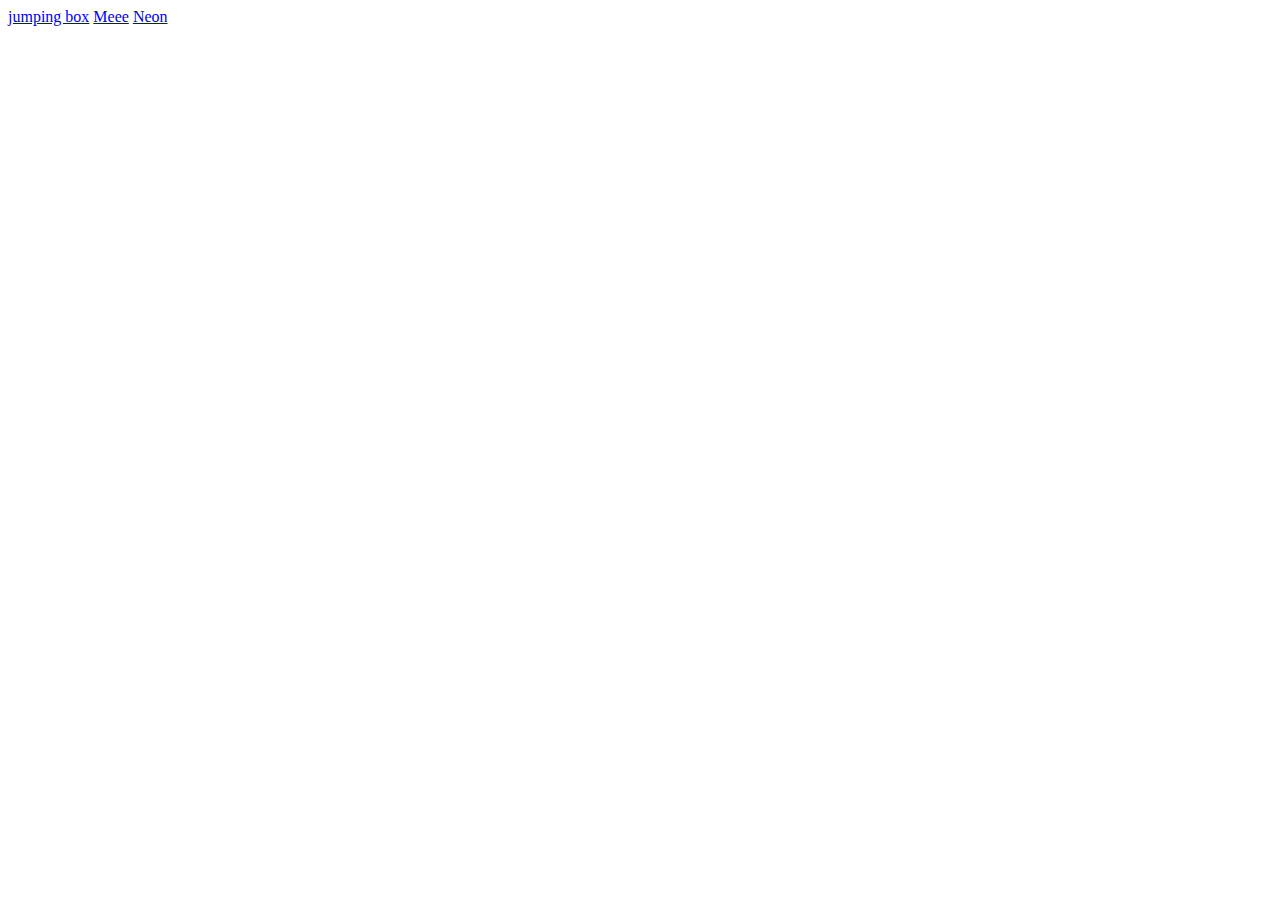
==== index.html @ 4b9d1b6a "Version 1.0.1" ====
<!DOCTYPE html>
<html lang="en">
<head>
    <meta charset="UTF-8">
    <meta name="viewport" content="width=device-width, initial-scale=1.0">
    <title>Document</title>
</head>
<body>
    <a href="Jumping Box/">jumping box</a>
    <a href="Meee/">Meee</a>
    <a href="Neon/">Neon</a>
</body>

</body>
</html>
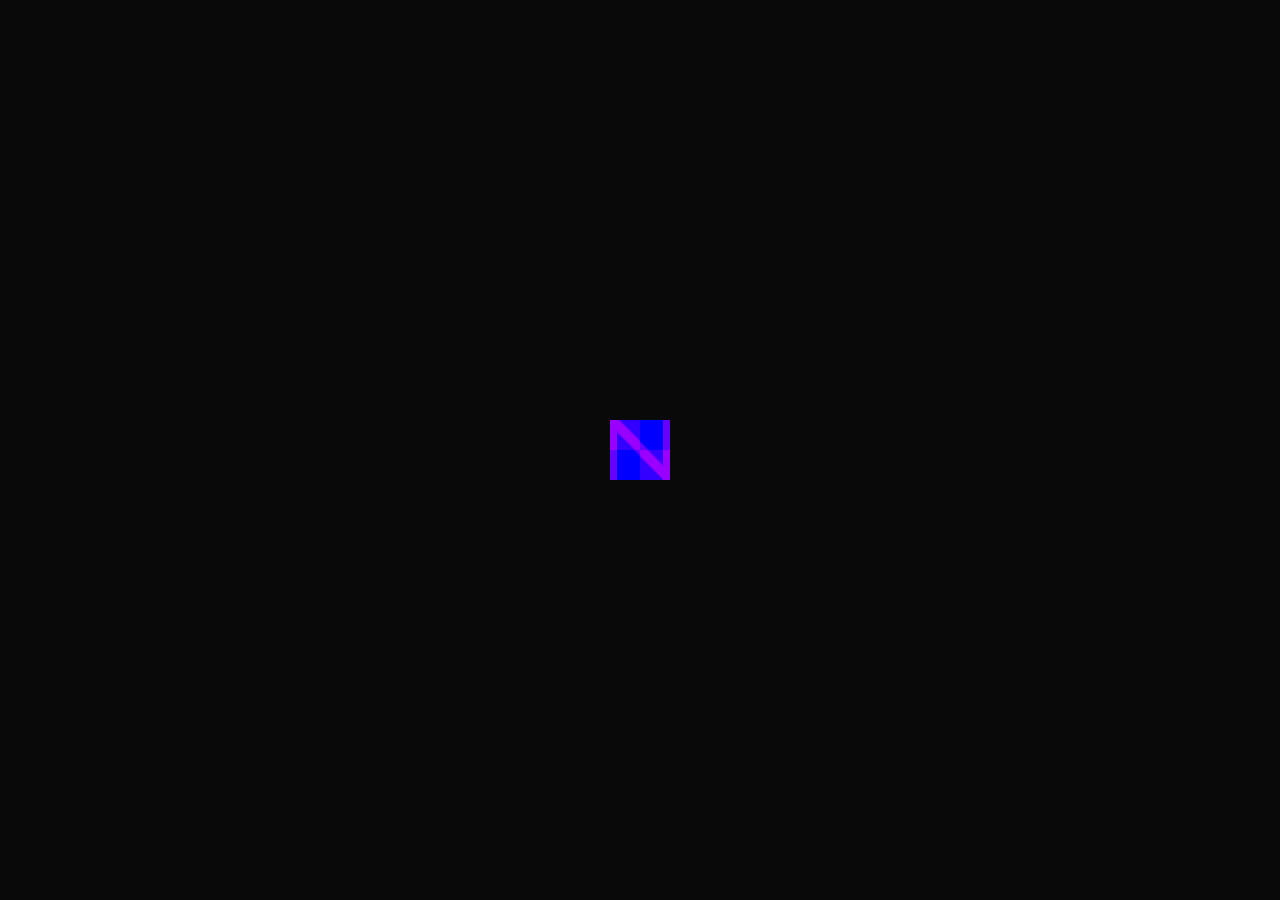
==== commit 7008ad96: "Version 1.0.2" ====
--- a/index.html
+++ b/index.html
@@ -3,12 +3,34 @@
 <head>
     <meta charset="UTF-8">
     <meta name="viewport" content="width=device-width, initial-scale=1.0">
-    <title>Document</title>
+    <title>Choose Project</title>
+    <link rel="stylesheet" href="./Neon(c)/main.css">
+    <link rel="stylesheet" href="./Neon(c)/require.css">
+    <script src="./Neon(c)/main.js"></script>
+    <script src="./script.js"></script>
+    <style>
+        div#projects {
+            margin-top: 20px;
+            background-color: #eeeeee;
+        }
+        div#projects a.project {
+            color: #000000;
+        } div#projects a.project:hover {
+            background-color: #dddddd;
+            border-radius: 10px;;
+        }
+    </style>
 </head>
 <body>
-    <a href="Jumping Box/">jumping box</a>
-    <a href="Meee/">Meee</a>
-    <a href="Neon/">Neon</a>
+    <div id="NEON_loading">
+        <span class="NEON_loading-i" id="i1"></span>
+        <span class="NEON_loading-i" id="i2"></span>
+        <span class="NEON_loading-i" id="i3"></span>
+        <span class="NEON_loading-i" id="i4"></span>
+    </div>
+    <div id="projects" class="flex column p20">
+        <a class="project p10 m5" href="Jumping Box/">jumping box</a>
+    </div>
 </body>
 
 </body>
--- a/Neon(c)/main.css
+++ b/Neon(c)/main.css
@@ -0,0 +1,113 @@
+body {
+    --apple: -apple-system, BlinkMacSystemFont, 'Segoe UI', Roboto, Oxygen, Ubuntu, Cantarell, 'Open Sans', 'Helvetica Neue', sans-serif;
+}
+
+p#N_Footer {
+    font-family: var(--apple);
+    background-color: #ffffffaa;
+    width: 200px;
+    text-align: center;
+    padding-bottom: 2px;
+    border-radius: 5px;
+    margin: 0 auto;
+    font-weight: bold;
+}
+
+#NEON_loading {
+    background-color: #090909;
+    position: fixed;
+    z-index: 10000;
+    height: 100vh;
+    width: 100vw;
+    left: 0;
+    top: 0;
+}
+
+.NEON_loading-i {
+    position: fixed;
+    /* display: none; */
+    z-index: 10001;
+    height: 30px;
+    width: 30px;
+    left: 50%;
+    top: 50%;
+}
+
+.NEON_loading-i#i1 {
+    background-image: linear-gradient(45deg, #0000ff calc(100% - 5px), #6600ff calc(100% - 3px));
+    animation: NEON_LOADING_ANIMATION 4s infinite;
+    border-left: 7px solid #6600ff;
+    display: block;
+    margin-left: -30px;
+    transform-origin: 0% 0%;
+}
+
+.NEON_loading-i#i2 {
+    background-image: linear-gradient(45deg, #3300ff calc(50% - 7px), #9900ff calc(50% - 5px), #9900ff calc(50% + 3px), #3300ff calc(50% + 5px));
+    animation: NEON_LOADING_ANIMATION 4s infinite;
+    border-left: 7px solid #9900ff;
+    margin-left: -30px;
+    margin-top: -30px;
+    transform-origin: 100% 0%;
+}
+
+.NEON_loading-i#i3 {
+    background-image: linear-gradient(45deg, #6600ff 5px, #0000ff 7px);
+    animation: NEON_LOADING_ANIMATION 4s infinite;
+    border-right: 7px solid #6600ff;
+    margin-top: -30px;
+    transform-origin: 100% 100%;
+}
+
+.NEON_loading-i#i4 {
+    background-image: linear-gradient(45deg, #3300ff calc(50% - 3px), #9900ff calc(50% - 1px), #9900ff calc(50% + 7px), #3300ff calc(50% + 9px));
+    animation: NEON_LOADING_ANIMATION 4s infinite;
+    border-right: 7px solid #9900ff;
+    transform-origin: 0% 100%;
+}
+
+@keyframes NEON_LOADING_ANIMATION {
+    0% {
+        transform: rotate(270deg);
+    }
+    20% {
+        transform: rotate(0deg);
+    }
+    40% {
+        transform: rotate(0deg);
+    }
+    60% {
+        transform: rotate(270deg)
+    }
+    100% {
+        transform: rotate(270deg);
+    }
+}
+
+#nn {
+    font-family: -apple-system, BlinkMacSystemFont, 'Segoe UI', Roboto, Oxygen, Ubuntu, Cantarell, 'Open Sans', 'Helvetica Neue', sans-serif;
+    text-shadow: 0 0 3px #ffffff;
+    font-weight: bold;
+    color: #0000ff;
+}
+
+#e {
+    font-family: -apple-system, BlinkMacSystemFont, 'Segoe UI', Roboto, Oxygen, Ubuntu, Cantarell, 'Open Sans', 'Helvetica Neue', sans-serif;
+    text-shadow: 0 0 3px #ffffff;
+    font-weight: bold;
+    color: #3300ff;
+}
+
+#o {
+    font-family: -apple-system, BlinkMacSystemFont, 'Segoe UI', Roboto, Oxygen, Ubuntu, Cantarell, 'Open Sans', 'Helvetica Neue', sans-serif;
+    text-shadow: 0 0 3px #ffffff;
+    font-weight: bold;
+    color: #6600ff;
+}
+
+#n {
+    font-family: -apple-system, BlinkMacSystemFont, 'Segoe UI', Roboto, Oxygen, Ubuntu, Cantarell, 'Open Sans', 'Helvetica Neue', sans-serif;
+    text-shadow: 0 0 3px #ffffff;
+    font-weight: bold;
+    color: #9900ff;
+}
--- a/Neon(c)/require.css
+++ b/Neon(c)/require.css
@@ -0,0 +1,211 @@
+* {
+    background-repeat: no-repeat;
+    background-position: center;
+    scroll-behavior: smooth;
+    box-sizing: border-box;
+    list-style-type: none;
+    text-decoration: none;
+    user-select: none;
+    outline: none;
+    border: none;
+    padding: 0;
+    margin: 0;
+}
+
+button {
+    cursor: pointer;
+}
+
+input[type=button] {
+    cursor: pointer;
+}
+
+input[type=submit] {
+    cursor: pointer;
+}
+
+hr {
+    border: 1px solid #999999;
+}
+
+html {
+    scroll-behavior: smooth;
+}
+
+.flex {
+    display: flex;
+}
+
+.row {
+    flex-direction: row;
+}
+
+.column {
+    flex-direction: column;
+}
+
+.aic {
+    align-items: center;
+}
+
+.jcc {
+    justify-content: center;
+}
+
+.jca {
+    justify-content: space-around;
+}
+
+.jcs {
+    justify-content: start;
+}
+
+.jce {
+    justify-content: end;
+}
+
+.jcb {
+    justify-content: space-between;
+}
+
+.p5 {
+    padding: 5px;
+}
+
+.p10 {
+    padding: 10px;
+}
+
+.p20 {
+    padding: 20px;
+}
+
+.m5 {
+    margin: 5px;
+}
+
+.m10 {
+    margin: 10px;
+}
+
+.m20 {
+    margin: 20px;
+}
+
+.m-top5 {
+    margin-top: 5px;
+}
+
+.m-top10 {
+    margin-top: 10px;
+}
+
+.m-top20 {
+    margin-top: 20px;
+}
+
+.m-bottom5 {
+    margin-bottom: 5px;
+}
+
+.m-bottom10 {
+    margin-bottom: 10px;
+}
+
+.m-bottom20 {
+    margin-bottom: 20px;
+}
+
+.oh {
+    overflow: hidden;
+}
+
+.oyh {
+    overflow-y: hidden;
+}
+
+.oxh {
+    overflow-x: hidden;
+}
+
+.oa {
+    overflow: auto;
+}
+
+.oya {
+    overflow-y: auto;
+}
+
+.oxa {
+    overflow-x: auto;
+}
+
+.v0 {
+    width: 0;
+    height: 0;
+    overflow: hidden;
+    padding: 0%;
+    margin: 0;
+    border: none;
+}
+
+section.onescreen {
+    width: 100%;
+    height: 100vh;
+}
+
+.backblur20 {
+    backdrop-filter: blur(20px);
+}
+
+.backblur10 {
+    backdrop-filter: blur(10px);
+}
+
+.backblur5 {
+    backdrop-filter: blur(5px);
+}
+
+.none {
+    display: none;
+}
+
+.block {
+    display: block;
+}
+
+.fadeout {
+    animation: fadeout 0.5s;
+    animation-fill-mode: forwards;
+}
+
+.w100 {
+    width: 100%;
+}
+
+.h100 {
+    height: 100%;
+}
+
+.fullscreen {
+    width: 100vw;
+    height: 100vh;
+}
+
+@keyframes fadeout {
+    0% {
+        opacity: 1;
+    }
+    99% {
+        opacity: 0;
+        width: auto;
+        height: auto;
+    }
+    100% {
+        display: none !important;
+        opacity: 0;
+        z-index: 0;
+        height: 0;
+        width: 0;
+    }
+}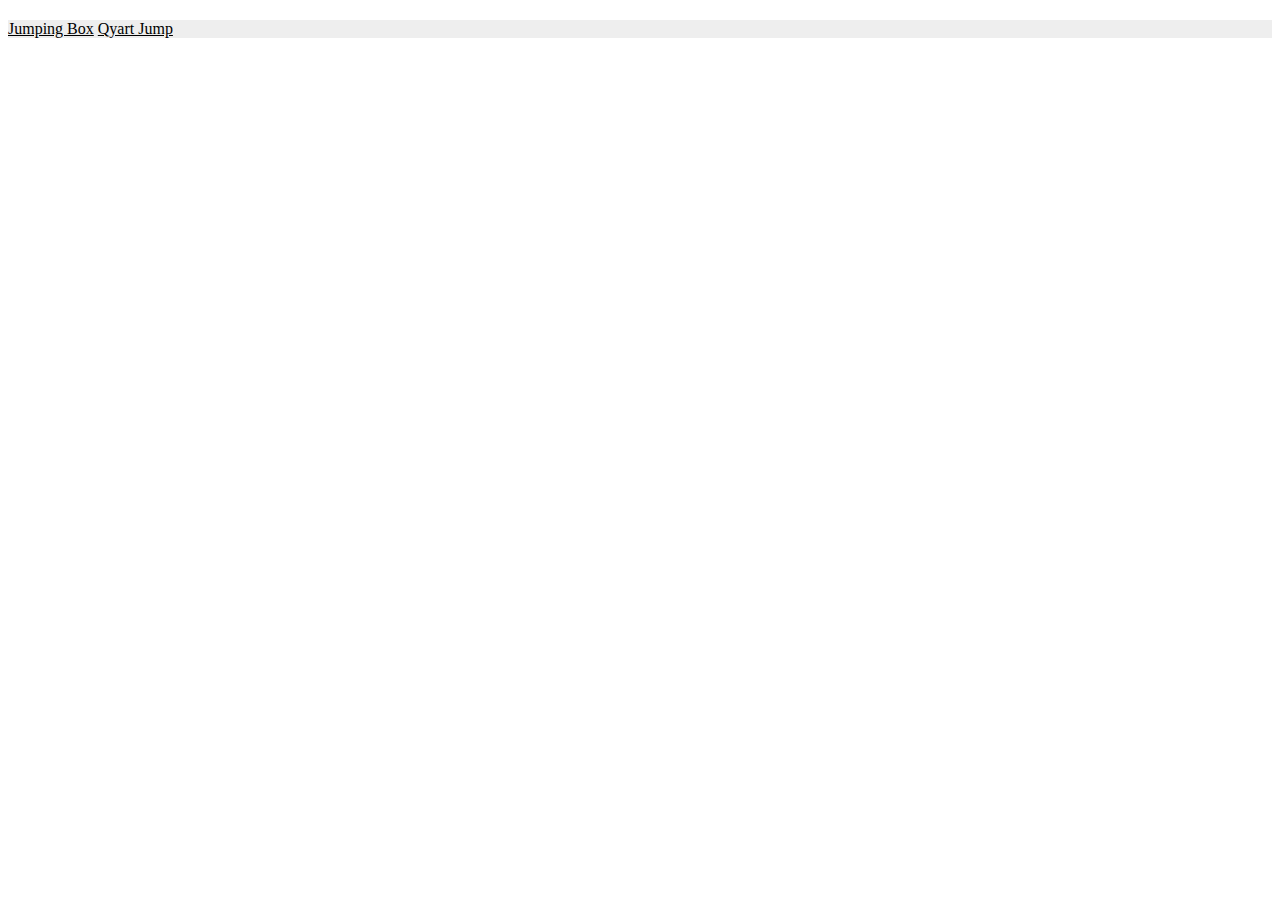
==== commit 6358745e: "Qyart Jump Download" ====
--- a/index.html
+++ b/index.html
@@ -4,6 +4,10 @@
     <meta charset="UTF-8">
     <meta name="viewport" content="width=device-width, initial-scale=1.0">
     <title>Choose Project</title>
+    <script>
+        toRoot = "../";
+    </script>
+    <script src="https://ajax.googleapis.com/ajax/libs/jquery/3.5.1/jquery.min.js"></script>
     <link rel="stylesheet" href="./Neon(c)/main.css">
     <link rel="stylesheet" href="./Neon(c)/require.css">
     <script src="./Neon(c)/main.js"></script>
@@ -29,7 +33,8 @@
         <span class="NEON_loading-i" id="i4"></span>
     </div>
     <div id="projects" class="flex column p20">
-        <a class="project p10 m5" href="Jumping Box/">jumping box</a>
+        <a class="project p10 m5" href="Jumping Box/">Jumping Box</a>
+        <a class="project p10 m5" href="Qyart Jump/">Qyart Jump</a>
     </div>
 </body>
 
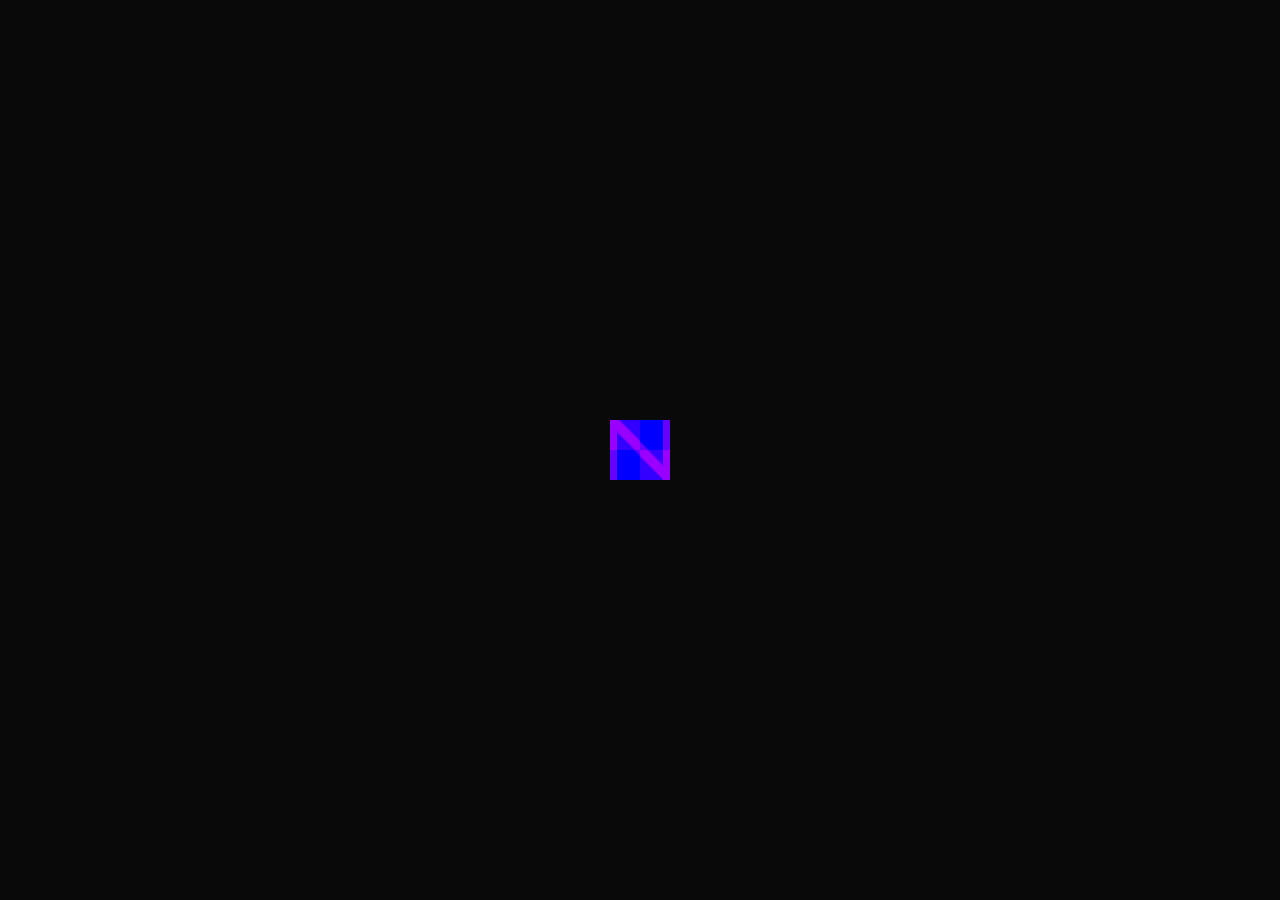
==== commit b3a1e300: "Menu" ====
--- a/index.html
+++ b/index.html
@@ -8,9 +8,9 @@
         toRoot = "../";
     </script>
     <script src="https://ajax.googleapis.com/ajax/libs/jquery/3.5.1/jquery.min.js"></script>
-    <link rel="stylesheet" href="./Neon(c)/main.css">
-    <link rel="stylesheet" href="./Neon(c)/require.css">
-    <script src="./Neon(c)/main.js"></script>
+    <link rel="stylesheet" href="Jumping Box/Neon(c)/main.css">
+    <link rel="stylesheet" href="Jumping Box/Neon(c)/require.css">
+    <script src="Jumping Box/Neon(c)/main.js"></script>
     <script src="./script.js"></script>
     <style>
         div#projects {
@@ -18,10 +18,11 @@
             background-color: #eeeeee;
         }
         div#projects a.project {
+            font-family: -apple-system, BlinkMacSystemFont, 'Segoe UI', Roboto, Oxygen, Ubuntu, Cantarell, 'Open Sans', 'Helvetica Neue', sans-serif;
             color: #000000;
         } div#projects a.project:hover {
             background-color: #dddddd;
-            border-radius: 10px;;
+            border-radius: 10px;
         }
     </style>
 </head>
@@ -36,6 +37,9 @@
         <a class="project p10 m5" href="Jumping Box/">Jumping Box</a>
         <a class="project p10 m5" href="Qyart Jump/">Qyart Jump</a>
     </div>
+    <footer>
+
+    </footer>
 </body>
 
 </body>
--- a/Jumping Box/Neon(c)/main.css
+++ b/Jumping Box/Neon(c)/main.css
@@ -0,0 +1,98 @@
+#NEON_loading {
+    background-color: #090909;
+    position: fixed;
+    z-index: 10000;
+    height: 100vh;
+    width: 100vw;
+    left: 0;
+    top: 0;
+}
+
+.NEON_loading-i {
+    position: fixed;
+    /* display: none; */
+    z-index: 10001;
+    height: 30px;
+    width: 30px;
+    left: 50%;
+    top: 50%;
+}
+
+.NEON_loading-i#i1 {
+    background-image: linear-gradient(45deg, #0000ff calc(100% - 5px), #6600ff calc(100% - 3px));
+    animation: NEON_LOADING_ANIMATION 4s infinite;
+    border-left: 7px solid #6600ff;
+    display: block;
+    margin-left: -30px;
+    transform-origin: 0% 0%;
+}
+
+.NEON_loading-i#i2 {
+    background-image: linear-gradient(45deg, #3300ff calc(50% - 7px), #9900ff calc(50% - 5px), #9900ff calc(50% + 3px), #3300ff calc(50% + 5px));
+    animation: NEON_LOADING_ANIMATION 4s infinite;
+    border-left: 7px solid #9900ff;
+    margin-left: -30px;
+    margin-top: -30px;
+    transform-origin: 100% 0%;
+}
+
+.NEON_loading-i#i3 {
+    background-image: linear-gradient(45deg, #6600ff 5px, #0000ff 7px);
+    animation: NEON_LOADING_ANIMATION 4s infinite;
+    border-right: 7px solid #6600ff;
+    margin-top: -30px;
+    transform-origin: 100% 100%;
+}
+
+.NEON_loading-i#i4 {
+    background-image: linear-gradient(45deg, #3300ff calc(50% - 3px), #9900ff calc(50% - 1px), #9900ff calc(50% + 7px), #3300ff calc(50% + 9px));
+    animation: NEON_LOADING_ANIMATION 4s infinite;
+    border-right: 7px solid #9900ff;
+    transform-origin: 0% 100%;
+}
+
+@keyframes NEON_LOADING_ANIMATION {
+    0% {
+        transform: rotate(270deg);
+    }
+    20% {
+        transform: rotate(0deg);
+    }
+    40% {
+        transform: rotate(0deg);
+    }
+    60% {
+        transform: rotate(270deg)
+    }
+    100% {
+        transform: rotate(270deg);
+    }
+}
+
+#nn {
+    font-family: -apple-system, BlinkMacSystemFont, 'Segoe UI', Roboto, Oxygen, Ubuntu, Cantarell, 'Open Sans', 'Helvetica Neue', sans-serif;
+    text-shadow: 0 0 3px #ffffff;
+    font-weight: bold;
+    color: #0000ff;
+}
+
+#e {
+    font-family: -apple-system, BlinkMacSystemFont, 'Segoe UI', Roboto, Oxygen, Ubuntu, Cantarell, 'Open Sans', 'Helvetica Neue', sans-serif;
+    text-shadow: 0 0 3px #ffffff;
+    font-weight: bold;
+    color: #3300ff;
+}
+
+#o {
+    font-family: -apple-system, BlinkMacSystemFont, 'Segoe UI', Roboto, Oxygen, Ubuntu, Cantarell, 'Open Sans', 'Helvetica Neue', sans-serif;
+    text-shadow: 0 0 3px #ffffff;
+    font-weight: bold;
+    color: #6600ff;
+}
+
+#n {
+    font-family: -apple-system, BlinkMacSystemFont, 'Segoe UI', Roboto, Oxygen, Ubuntu, Cantarell, 'Open Sans', 'Helvetica Neue', sans-serif;
+    text-shadow: 0 0 3px #ffffff;
+    font-weight: bold;
+    color: #9900ff;
+}--- a/Jumping Box/Neon(c)/require.css
+++ b/Jumping Box/Neon(c)/require.css
@@ -0,0 +1,193 @@
+* {
+    background-repeat: no-repeat;
+    background-position: center;
+    scroll-behavior: smooth;
+    box-sizing: border-box;
+    list-style-type: none;
+    text-decoration: none;
+    user-select: none;
+    outline: none;
+    border: none;
+    padding: 0;
+    margin: 0;
+}
+
+hr {
+    border: 1px solid #999999;
+}
+
+html {
+    scroll-behavior: smooth;
+}
+
+.flex {
+    display: flex;
+}
+
+.row {
+    flex-direction: row;
+}
+
+.column {
+    flex-direction: column;
+}
+
+.aic {
+    align-items: center;
+}
+
+.jcc {
+    justify-content: center;
+}
+
+.jca {
+    justify-content: space-around;
+}
+
+.jcs {
+    justify-content: start;
+}
+
+.jce {
+    justify-content: end;
+}
+
+.jcb {
+    justify-content: space-between;
+}
+
+.p5 {
+    padding: 5px;
+}
+
+.p10 {
+    padding: 10px;
+}
+
+.p20 {
+    padding: 20px;
+}
+
+.m5 {
+    margin: 5px;
+}
+
+.m10 {
+    margin: 10px;
+}
+
+.m20 {
+    margin: 20px;
+}
+
+.m-top5 {
+    margin-top: 5px;
+}
+
+.m-top10 {
+    margin-top: 10px;
+}
+
+.m-top20 {
+    margin-top: 20px;
+}
+
+.m-bottom5 {
+    margin-bottom: 5px;
+}
+
+.m-bottom10 {
+    margin-bottom: 10px;
+}
+
+.m-bottom20 {
+    margin-bottom: 20px;
+}
+
+.oh {
+    overflow: hidden;
+}
+
+.oyh {
+    overflow-y: hidden;
+}
+
+.oxh {
+    overflow-x: hidden;
+}
+
+.oa {
+    overflow: auto;
+}
+
+.oya {
+    overflow-y: auto;
+}
+
+.oxa {
+    overflow-x: auto;
+}
+
+.v0 {
+    width: 0;
+    height: 0;
+    overflow: hidden;
+    padding: 0%;
+    margin: 0;
+    border: none;
+}
+
+section.onescreen {
+    width: 100%;
+    height: 100vh;
+}
+
+.backblur20 {
+    backdrop-filter: blur(20px);
+}
+
+.backblur10 {
+    backdrop-filter: blur(10px);
+}
+
+.backblur5 {
+    backdrop-filter: blur(5px);
+}
+
+.none {
+    display: none;
+}
+
+.block {
+    display: block;
+}
+
+.fadeout {
+    animation: fadeout 0.5s;
+    animation-fill-mode: forwards;
+}
+
+.w100 {
+    width: 100%;
+}
+
+.h100 {
+    height: 100%;
+}
+
+@keyframes fadeout {
+    0% {
+        opacity: 1;
+    }
+    99% {
+        opacity: 0;
+        width: auto;
+        height: auto;
+    }
+    100% {
+        display: none;
+        opacity: 0;
+        height: 0;
+        width: 0;
+    }
+}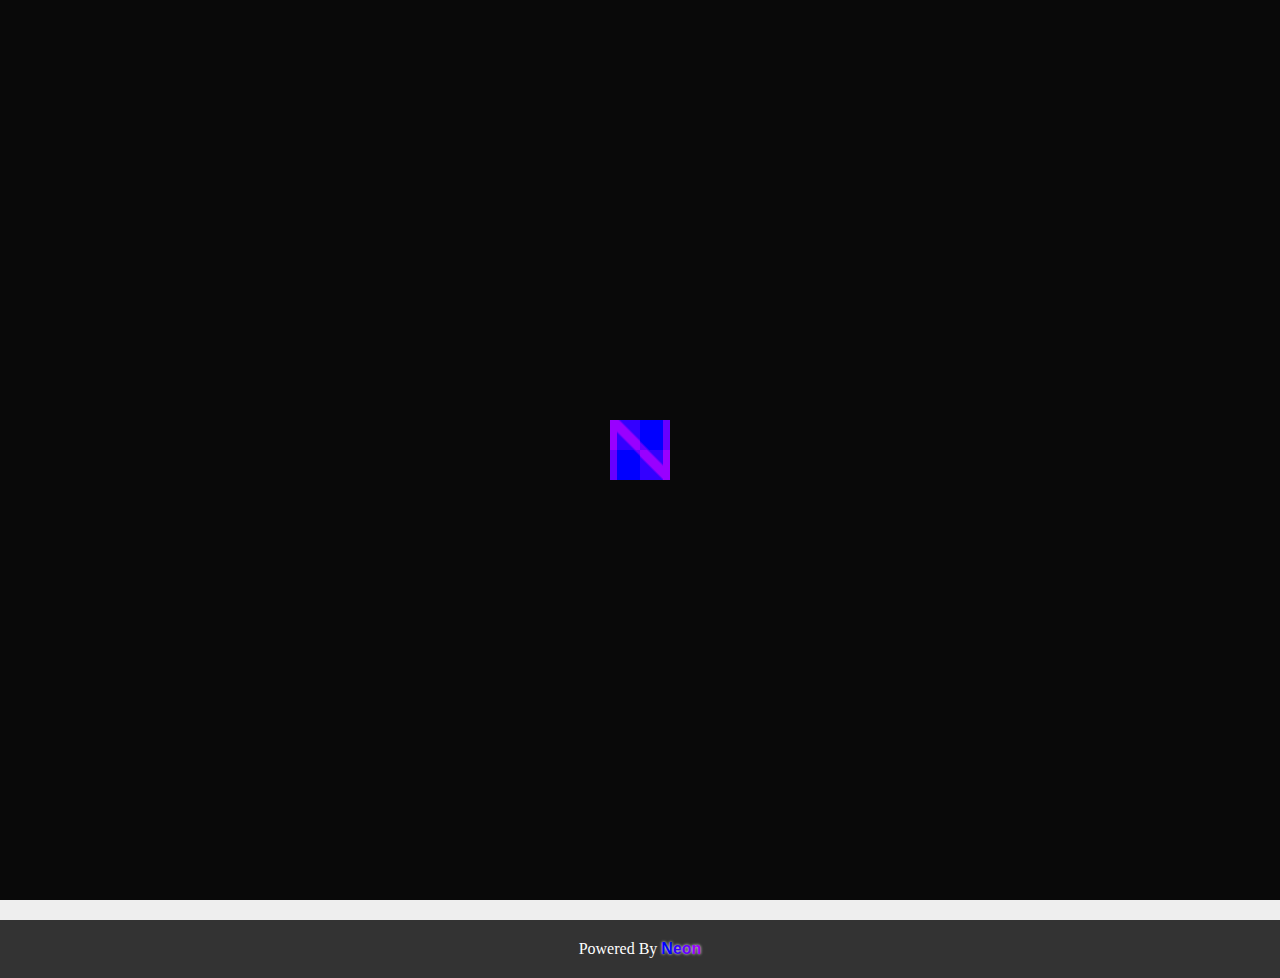
==== commit 672f1d1b: "qyart jump optimization" ====
--- a/index.html
+++ b/index.html
@@ -16,6 +16,7 @@
         div#projects {
             margin-top: 20px;
             background-color: #eeeeee;
+            min-height: 100vh;
         }
         div#projects a.project {
             font-family: -apple-system, BlinkMacSystemFont, 'Segoe UI', Roboto, Oxygen, Ubuntu, Cantarell, 'Open Sans', 'Helvetica Neue', sans-serif;
@@ -23,6 +24,10 @@
         } div#projects a.project:hover {
             background-color: #dddddd;
             border-radius: 10px;
+        }
+        footer {
+            color: #ffffff;
+            background-color: #333333;
         }
     </style>
 </head>
@@ -34,10 +39,10 @@
         <span class="NEON_loading-i" id="i4"></span>
     </div>
     <div id="projects" class="flex column p20">
-        <a class="project p10 m5" href="Jumping Box/">Jumping Box</a>
-        <a class="project p10 m5" href="Qyart Jump/">Qyart Jump</a>
+        <a class="project p10 m5" href="Jumping Box/index.html">Jumping Box</a>
+        <a class="project p10 m5" href="Qyart Jump/index.html">Qyart Jump</a>
     </div>
-    <footer>
+    <footer class="flex aic jcc p20">
 
     </footer>
 </body>
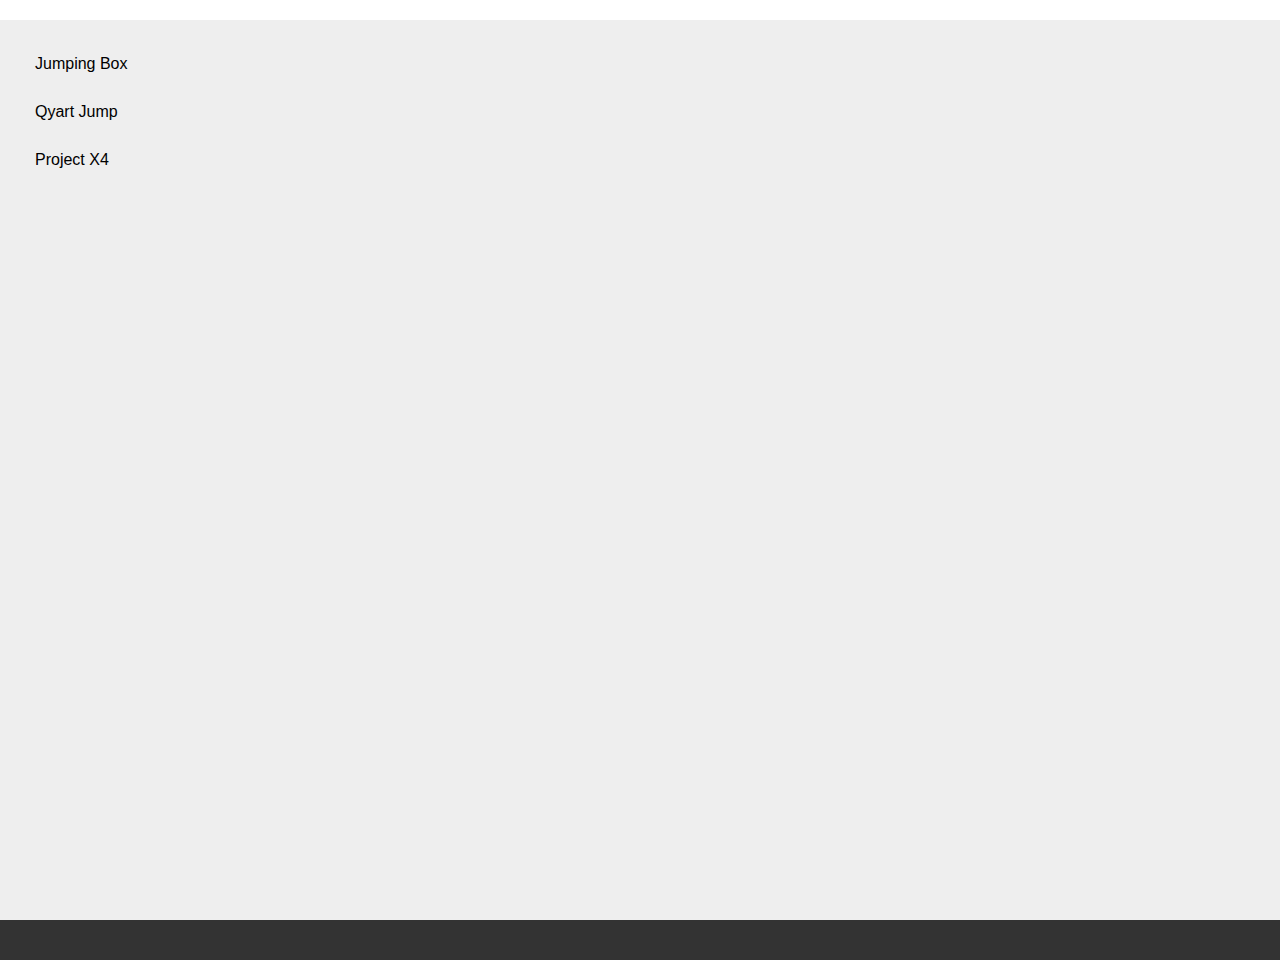
==== commit 1deb7383: "Update index.html" ====
--- a/index.html
+++ b/index.html
@@ -8,9 +8,7 @@
         toRoot = "../";
     </script>
     <script src="https://ajax.googleapis.com/ajax/libs/jquery/3.5.1/jquery.min.js"></script>
-    <link rel="stylesheet" href="Jumping Box/Neon(c)/main.css">
-    <link rel="stylesheet" href="Jumping Box/Neon(c)/require.css">
-    <script src="Jumping Box/Neon(c)/main.js"></script>
+    <link rel="stylesheet" href="Neon(c)/require.css">
     <script src="./script.js"></script>
     <style>
         div#projects {
@@ -41,6 +39,7 @@
     <div id="projects" class="flex column p20">
         <a class="project p10 m5" href="Jumping Box/index.html">Jumping Box</a>
         <a class="project p10 m5" href="Qyart Jump/index.html">Qyart Jump</a>
+        <a class="project p10 m5" href="city">Project X4</a>
     </div>
     <footer class="flex aic jcc p20">
 
@@ -48,4 +47,4 @@
 </body>
 
 </body>
-</html>+</html>
--- a/Neon(c)/require.css
+++ b/Neon(c)/require.css
@@ -0,0 +1,193 @@
+* {
+    background-repeat: no-repeat;
+    background-position: center;
+    scroll-behavior: smooth;
+    box-sizing: border-box;
+    list-style-type: none;
+    text-decoration: none;
+    user-select: none;
+    outline: none;
+    border: none;
+    padding: 0;
+    margin: 0;
+}
+
+hr {
+    border: 1px solid #999999;
+}
+
+html {
+    scroll-behavior: smooth;
+}
+
+.flex {
+    display: flex;
+}
+
+.row {
+    flex-direction: row;
+}
+
+.column {
+    flex-direction: column;
+}
+
+.aic {
+    align-items: center;
+}
+
+.jcc {
+    justify-content: center;
+}
+
+.jca {
+    justify-content: space-around;
+}
+
+.jcs {
+    justify-content: start;
+}
+
+.jce {
+    justify-content: end;
+}
+
+.jcb {
+    justify-content: space-between;
+}
+
+.p5 {
+    padding: 5px;
+}
+
+.p10 {
+    padding: 10px;
+}
+
+.p20 {
+    padding: 20px;
+}
+
+.m5 {
+    margin: 5px;
+}
+
+.m10 {
+    margin: 10px;
+}
+
+.m20 {
+    margin: 20px;
+}
+
+.m-top5 {
+    margin-top: 5px;
+}
+
+.m-top10 {
+    margin-top: 10px;
+}
+
+.m-top20 {
+    margin-top: 20px;
+}
+
+.m-bottom5 {
+    margin-bottom: 5px;
+}
+
+.m-bottom10 {
+    margin-bottom: 10px;
+}
+
+.m-bottom20 {
+    margin-bottom: 20px;
+}
+
+.oh {
+    overflow: hidden;
+}
+
+.oyh {
+    overflow-y: hidden;
+}
+
+.oxh {
+    overflow-x: hidden;
+}
+
+.oa {
+    overflow: auto;
+}
+
+.oya {
+    overflow-y: auto;
+}
+
+.oxa {
+    overflow-x: auto;
+}
+
+.v0 {
+    width: 0;
+    height: 0;
+    overflow: hidden;
+    padding: 0%;
+    margin: 0;
+    border: none;
+}
+
+section.onescreen {
+    width: 100%;
+    height: 100vh;
+}
+
+.backblur20 {
+    backdrop-filter: blur(20px);
+}
+
+.backblur10 {
+    backdrop-filter: blur(10px);
+}
+
+.backblur5 {
+    backdrop-filter: blur(5px);
+}
+
+.none {
+    display: none;
+}
+
+.block {
+    display: block;
+}
+
+.fadeout {
+    animation: fadeout 0.5s;
+    animation-fill-mode: forwards;
+}
+
+.w100 {
+    width: 100%;
+}
+
+.h100 {
+    height: 100%;
+}
+
+@keyframes fadeout {
+    0% {
+        opacity: 1;
+    }
+    99% {
+        opacity: 0;
+        width: auto;
+        height: auto;
+    }
+    100% {
+        display: none;
+        opacity: 0;
+        height: 0;
+        width: 0;
+    }
+}